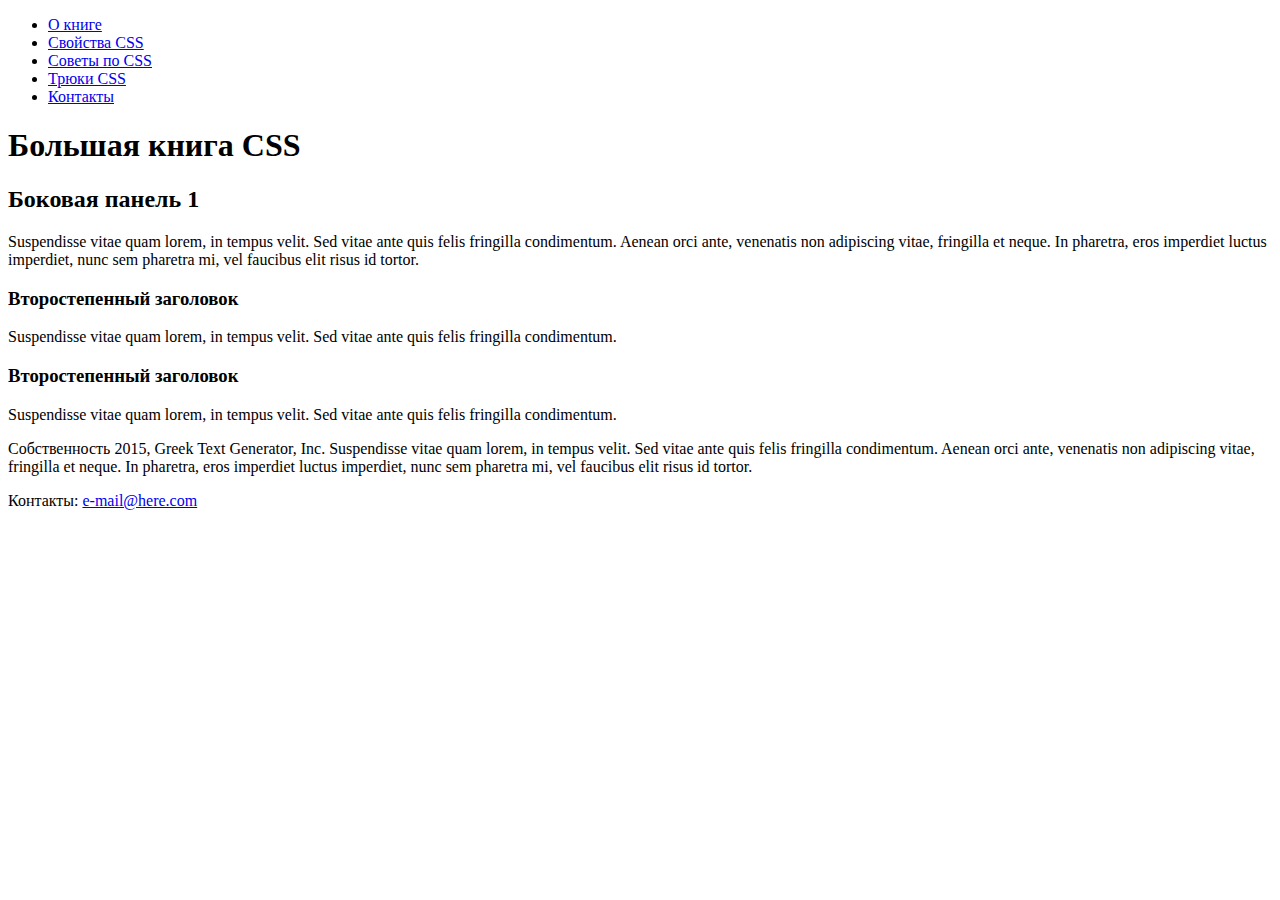
==== css_4e/13/index.html @ 81a5cfef "aside" ====
<!doctype html>
<html>
<head>
<meta charset="UTF-8">
<title>Большая книга CSS</title>
<link href="styles.css" rel="stylesheet">
</head>

<body>
<header>
<nav class="clear">
<ul>
<li><a href="#">О книге</a></li>
<li><a href="#">Свойства CSS</a></li>
<li><a href="#">Советы по CSS</a></li>
<li><a href="#">Трюки CSS</a></li>
<li><a href="#">Контакты</a></li>
</ul>
</nav>
<h1>Большая книга CSS</h1>
</header>
<!-- первая боковая панель -->
<aside class="sidebar1">
    <h2>Боковая панель 1</h2>
  <p>Suspendisse vitae quam lorem, in tempus velit. Sed vitae ante quis felis fringilla condimentum. Aenean orci ante, venenatis non adipiscing vitae, fringilla et neque. In pharetra, eros imperdiet luctus imperdiet, nunc sem pharetra mi, vel faucibus elit risus id tortor.  </p>
  <h3>Второстепенный заголовок</h3>
  <p>Suspendisse vitae quam lorem, in tempus velit. Sed vitae ante quis felis fringilla condimentum.  </p>
  <h3>Второстепенный заголовок</h3>
  <p>Suspendisse vitae quam lorem, in tempus velit. Sed vitae ante quis felis fringilla condimentum. </p>
</aside>
<!-- основной контент -->

<!-- вторая боковая панель -->

<footer>
<p>Собственность 2015, Greek Text Generator, Inc.
Suspendisse vitae quam lorem, in tempus velit. Sed vitae ante quis felis fringilla condimentum. Aenean orci ante, venenatis non adipiscing vitae, fringilla et neque. In pharetra, eros imperdiet luctus imperdiet, nunc sem pharetra mi, vel faucibus elit risus id tortor.</p>
<p>Контакты: <a href="mailto:nobody@nowhere.com">e-mail@here.com</a></p>
</footer>
</body>
</html>
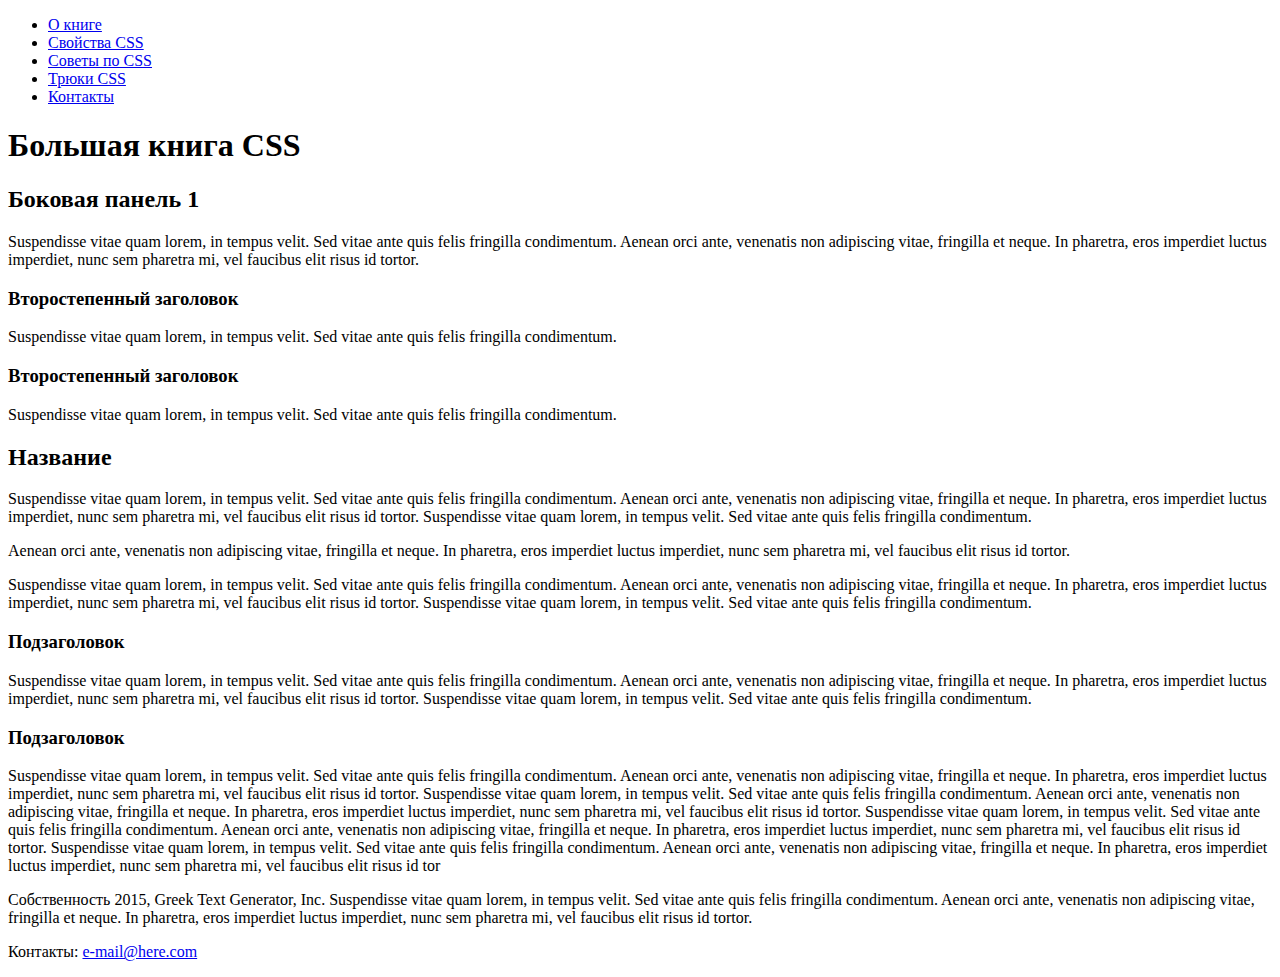
==== commit 33d394c8: "article" ====
--- a/css_4e/13/index.html
+++ b/css_4e/13/index.html
@@ -29,7 +29,16 @@
   <p>Suspendisse vitae quam lorem, in tempus velit. Sed vitae ante quis felis fringilla condimentum. </p>
 </aside>
 <!-- основной контент -->
-
+<article class="main">
+    <h2>Название</h2>
+  <p>Suspendisse vitae quam lorem, in tempus velit. Sed vitae ante quis felis fringilla condimentum. Aenean orci ante, venenatis non adipiscing vitae, fringilla et neque. In pharetra, eros imperdiet luctus imperdiet, nunc sem pharetra mi, vel faucibus elit risus id tortor. Suspendisse vitae quam lorem, in tempus velit. Sed vitae ante quis felis fringilla condimentum.</p>
+  <p>Aenean orci ante, venenatis non adipiscing vitae, fringilla et neque. In pharetra, eros imperdiet luctus imperdiet, nunc sem pharetra mi, vel faucibus elit risus id tortor. </p>
+  <p>Suspendisse vitae quam lorem, in tempus velit. Sed vitae ante quis felis fringilla condimentum. Aenean orci ante, venenatis non adipiscing vitae, fringilla et neque. In pharetra, eros imperdiet luctus imperdiet, nunc sem pharetra mi, vel faucibus elit risus id tortor. Suspendisse vitae quam lorem, in tempus velit. Sed vitae ante quis felis fringilla condimentum. </p>
+  <h3>Подзаголовок</h3>
+  <p>Suspendisse vitae quam lorem, in tempus velit. Sed vitae ante quis felis fringilla condimentum. Aenean orci ante, venenatis non adipiscing vitae, fringilla et neque. In pharetra, eros imperdiet luctus imperdiet, nunc sem pharetra mi, vel faucibus elit risus id tortor. Suspendisse vitae quam lorem, in tempus velit. Sed vitae ante quis felis fringilla condimentum. </p>
+  <h3>Подзаголовок</h3>
+  <p>Suspendisse vitae quam lorem, in tempus velit. Sed vitae ante quis felis fringilla condimentum. Aenean orci ante, venenatis non adipiscing vitae, fringilla et neque. In pharetra, eros imperdiet luctus imperdiet, nunc sem pharetra mi, vel faucibus elit risus id tortor. Suspendisse vitae quam lorem, in tempus velit. Sed vitae ante quis felis fringilla condimentum. Aenean orci ante, venenatis non adipiscing vitae, fringilla et neque. In pharetra, eros imperdiet luctus imperdiet, nunc sem pharetra mi, vel faucibus elit risus id tortor. Suspendisse vitae quam lorem, in tempus velit. Sed vitae ante quis felis fringilla condimentum. Aenean orci ante, venenatis non adipiscing vitae, fringilla et neque. In pharetra, eros imperdiet luctus imperdiet, nunc sem pharetra mi, vel faucibus elit risus id tortor. Suspendisse vitae quam lorem, in tempus velit. Sed vitae ante quis felis fringilla condimentum. Aenean orci ante, venenatis non adipiscing vitae, fringilla et neque. In pharetra, eros imperdiet luctus imperdiet, nunc sem pharetra mi, vel faucibus elit risus id tor</p>
+</article>
 <!-- вторая боковая панель -->
 
 <footer>
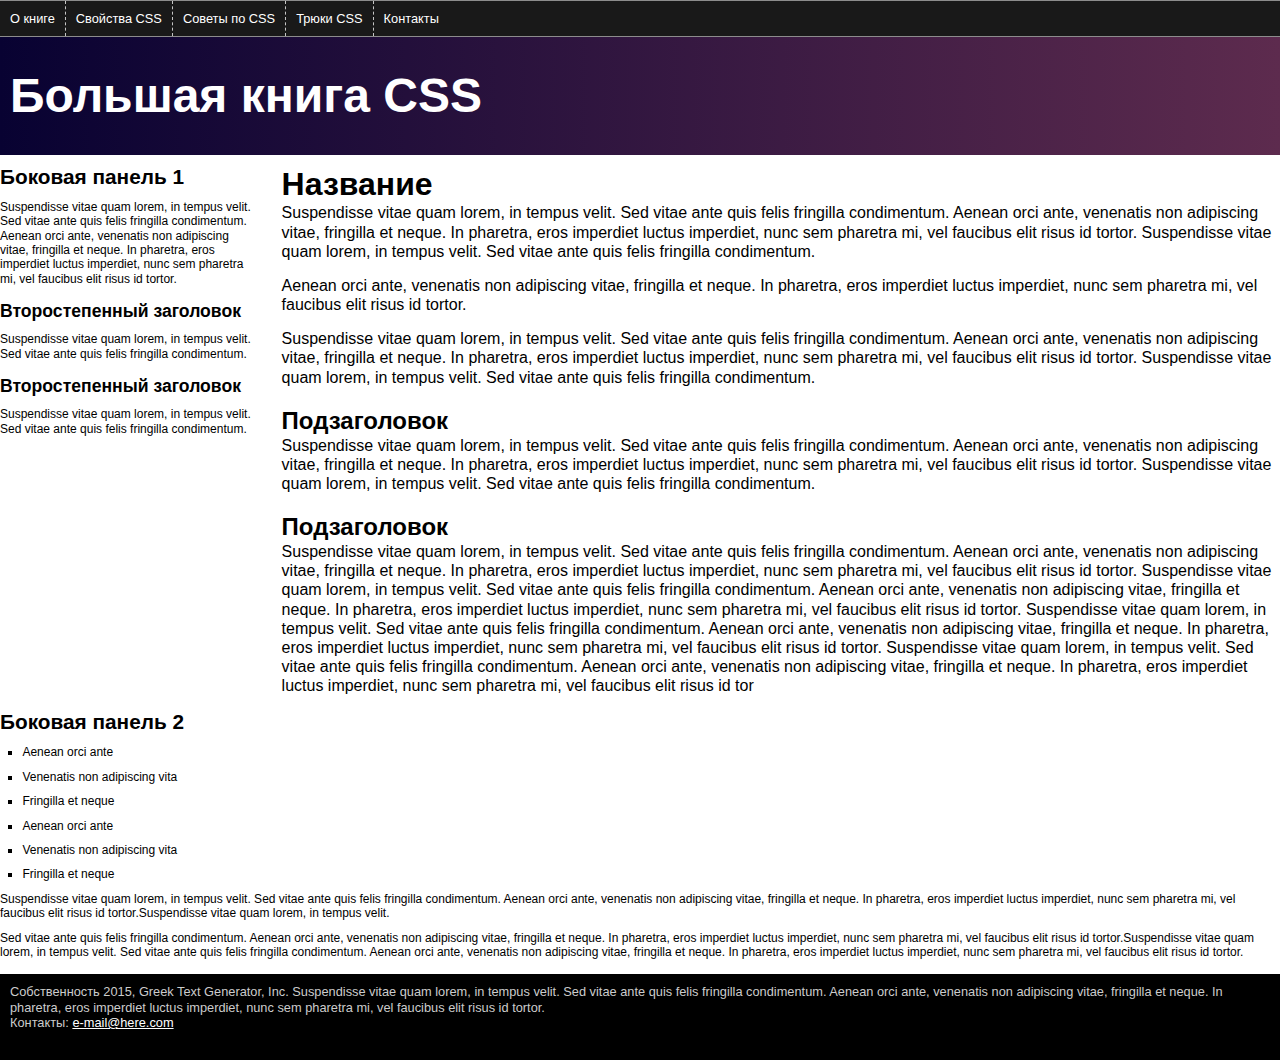
==== commit 6f48a997: "sidebar2" ====
--- a/css_4e/13/index.html
+++ b/css_4e/13/index.html
@@ -40,6 +40,19 @@
   <p>Suspendisse vitae quam lorem, in tempus velit. Sed vitae ante quis felis fringilla condimentum. Aenean orci ante, venenatis non adipiscing vitae, fringilla et neque. In pharetra, eros imperdiet luctus imperdiet, nunc sem pharetra mi, vel faucibus elit risus id tortor. Suspendisse vitae quam lorem, in tempus velit. Sed vitae ante quis felis fringilla condimentum. Aenean orci ante, venenatis non adipiscing vitae, fringilla et neque. In pharetra, eros imperdiet luctus imperdiet, nunc sem pharetra mi, vel faucibus elit risus id tortor. Suspendisse vitae quam lorem, in tempus velit. Sed vitae ante quis felis fringilla condimentum. Aenean orci ante, venenatis non adipiscing vitae, fringilla et neque. In pharetra, eros imperdiet luctus imperdiet, nunc sem pharetra mi, vel faucibus elit risus id tortor. Suspendisse vitae quam lorem, in tempus velit. Sed vitae ante quis felis fringilla condimentum. Aenean orci ante, venenatis non adipiscing vitae, fringilla et neque. In pharetra, eros imperdiet luctus imperdiet, nunc sem pharetra mi, vel faucibus elit risus id tor</p>
 </article>
 <!-- вторая боковая панель -->
+<aside class="sidebar2">
+    <h2>Боковая панель 2 </h2>
+  <ul>
+    <li>Aenean orci ante</li>
+    <li>Venenatis non adipiscing vita</li>
+    <li> Fringilla et neque</li>
+    <li>Aenean orci ante</li>
+    <li>Venenatis non adipiscing vita</li>
+    <li> Fringilla et neque</li>
+  </ul>
+  <p>Suspendisse vitae quam lorem, in tempus velit. Sed vitae ante quis felis fringilla condimentum. Aenean orci ante, venenatis non adipiscing vitae, fringilla et neque. In pharetra, eros imperdiet luctus imperdiet, nunc sem pharetra mi, vel faucibus elit risus id tortor.Suspendisse vitae quam lorem, in tempus velit. </p>
+  <p>Sed vitae ante quis felis fringilla condimentum. Aenean orci ante, venenatis non adipiscing vitae, fringilla et neque. In pharetra, eros imperdiet luctus imperdiet, nunc sem pharetra mi, vel faucibus elit risus id tortor.Suspendisse vitae quam lorem, in tempus velit. Sed vitae ante quis felis fringilla condimentum. Aenean orci ante, venenatis non adipiscing vitae, fringilla et neque. In pharetra, eros imperdiet luctus imperdiet, nunc sem pharetra mi, vel faucibus elit risus id tortor.</p>
+</aside>
 
 <footer>
 <p>Собственность 2015, Greek Text Generator, Inc.
--- a/css_4e/13/styles.css
+++ b/css_4e/13/styles.css
@@ -0,0 +1,136 @@
+/* сброс стилей браузера */
+html, body, div, span, object, iframe, h1, h2, h3, h4, h5, h6, p, blockquote, pre, a, abbr, acronym, address, big, cite, code, del, dfn, em, img, ins, kbd, q, s, samp,small, strike, strong, sub, sup, tt, var, b, u, i, center, dl, dt, dd, ol, ul, li, fieldset, form, label, legend,
+table, caption, tbody, tfoot, thead, tr, th, td, article, aside, canvas, details, embed, 
+figure, figcaption, footer, header, hgroup, menu, nav, output, ruby, section, summary,
+time, mark, audio, video {
+	margin: 0;
+	padding: 0;
+	border: 0;
+	font-size: 100%;
+	vertical-align: baseline;
+}
+article, aside, details, figcaption, figure, footer, header, hgroup, menu, nav, section {
+	display: block;
+}
+body {
+	line-height: 1.2;
+}
+ol { 
+	padding-left: 1.4em;
+	list-style: decimal;
+}
+ul {
+	padding-left: 1.4em;
+	list-style: square;
+}
+table {
+	border-collapse: collapse;
+	border-spacing: 0;
+} 
+/* конец кода сброса стилей браузера */
+
+.clear:after {
+  content: " ";
+  display: table;
+  clear: both;
+}
+
+.clear {
+	zoom: 1;	
+}
+
+body {
+	font-family: 'Helvetica Neue', Helvetica, Arial, sans-serif;	
+}
+
+
+header {
+	background-color:rgb(93,43,78); 
+	background-image: -webkit-linear-gradient(right, rgb(93,43,78), rgb(8,2,50));
+	padding-bottom: 30px;
+}
+
+header h1 {
+	font-size: 3em;	
+	color: white;
+	font-weight: bold;
+	padding-top: 30px;
+	clear: both;
+	padding-left: 10px;
+}
+
+nav {
+	background-color: rgb(25,25,25);
+	border: 1px solid rgba(255,255,255,.5);	
+	border-left: none;
+	border-right: none;
+}
+nav ul {
+	padding: 0;
+	margin: 0;	
+}
+nav li {
+	float: left;
+	padding: 0;
+	margin: 0;
+	list-style: none;	
+}
+nav a {
+	float: left;
+	font-size: .8em;	
+	color: white;
+	font-weight: normal;
+	text-decoration: none;
+	padding: 10px;
+	border-right: 1px dashed rgba(255,255,255,.75);
+	-webkit-transition: all .5s;
+	transition: all .5s;
+}
+nav li:last-of-type a {
+	border-right: none;	
+}
+nav a:hover {
+	background-color: rgb(93,43,78);
+}
+aside h2 {
+	font-size: 1.3em;
+	margin-top: 10px;	
+}
+aside h3 {
+	font-size: 1.1em;
+	margin-top: 15px;
+}
+aside p, aside li {
+	font-size: .75em;
+	margin-top: 10px;	
+}
+.main h2 {
+	font-size: 2em;
+	margin-top: 10px;	
+}
+.main h3 {
+	font-size: 1.5em;
+	margin-top: 20px;	
+}
+.main p {
+	margin-bottom: 15px;	
+}
+footer {
+	margin-top: 15px;
+	font-size: .8em;	
+	padding: 10px 10px 30px 10px;
+	background-color: black;
+	color: rgb(204,204,204);
+}
+footer a {
+	color: white;	
+}
+/* стили из практикума главы 13  */
+
+.sidebar1 {
+    float: left;
+    width: 20%;
+}
+.main {
+    margin-left: 22%;
+}
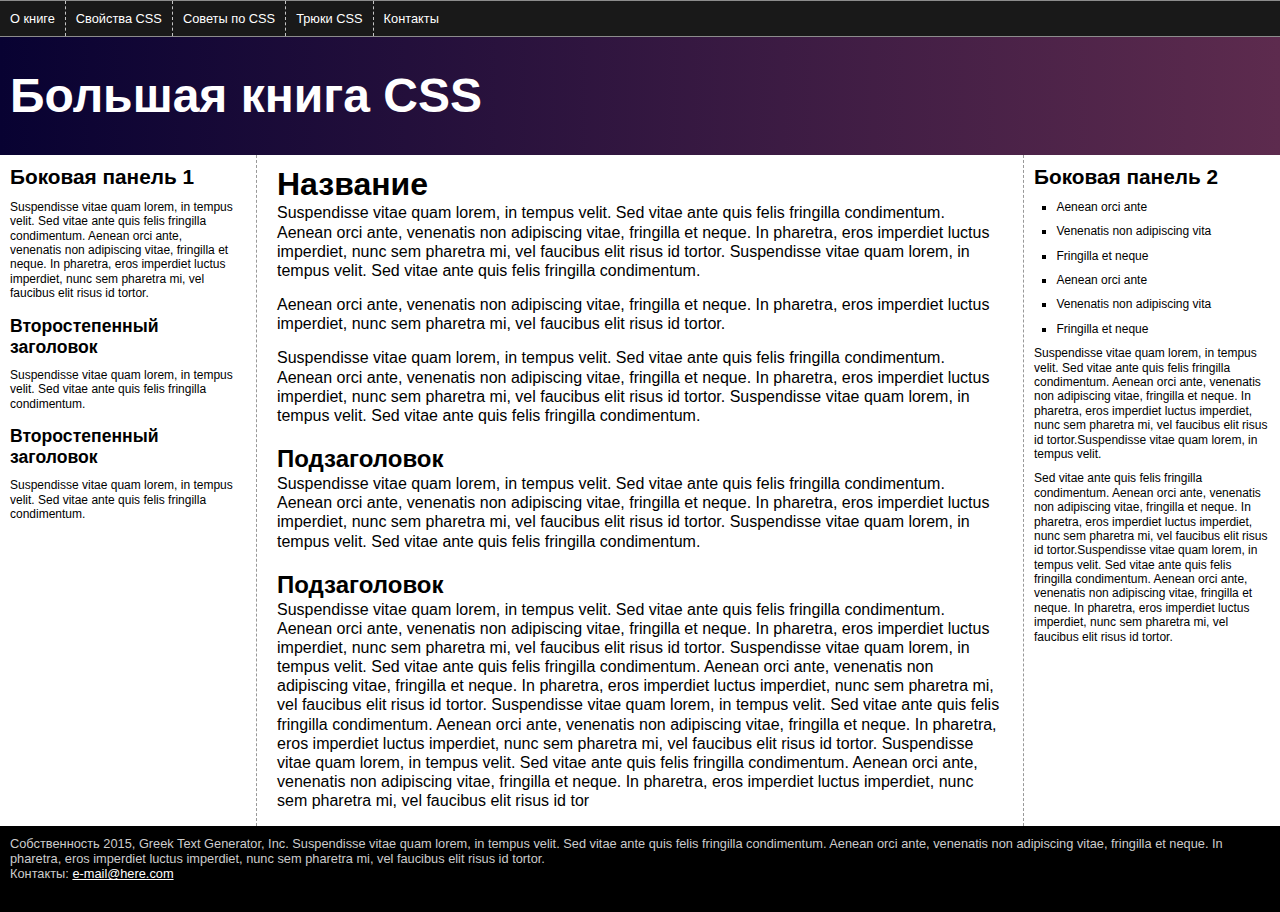
==== commit 13103b17: "ы" ====
--- a/css_4e/13/index.html
+++ b/css_4e/13/index.html
@@ -7,6 +7,7 @@
 </head>
 
 <body>
+<div class="pageWrapper">
 <header>
 <nav class="clear">
 <ul>
@@ -59,5 +60,6 @@
 Suspendisse vitae quam lorem, in tempus velit. Sed vitae ante quis felis fringilla condimentum. Aenean orci ante, venenatis non adipiscing vitae, fringilla et neque. In pharetra, eros imperdiet luctus imperdiet, nunc sem pharetra mi, vel faucibus elit risus id tortor.</p>
 <p>Контакты: <a href="mailto:nobody@nowhere.com">e-mail@here.com</a></p>
 </footer>
+</div>
 </body>
 </html>
--- a/css_4e/13/styles.css
+++ b/css_4e/13/styles.css
@@ -126,11 +126,32 @@
 	color: white;	
 }
 /* стили из практикума главы 13  */
+* {  box-sizing: border-box; }
 
 .sidebar1 {
     float: left;
     width: 20%;
+    padding: 0 20px 0 10px;
 }
 .main {
-    margin-left: 22%;
+    float: left;
+    width: 60%;
+    padding: 0 20px 0 20px;
+     border-left: dashed 1px rgb(153,153,153);  border-right: dashed 1px rgb(153,153,153);
 }
+.sidebar2 {
+    float: right;
+    width: 20%;
+    padding: 0 10px 0 10px;
+}
+footer {
+    clear: both;
+}
+
+
+
+
+
+
+
+
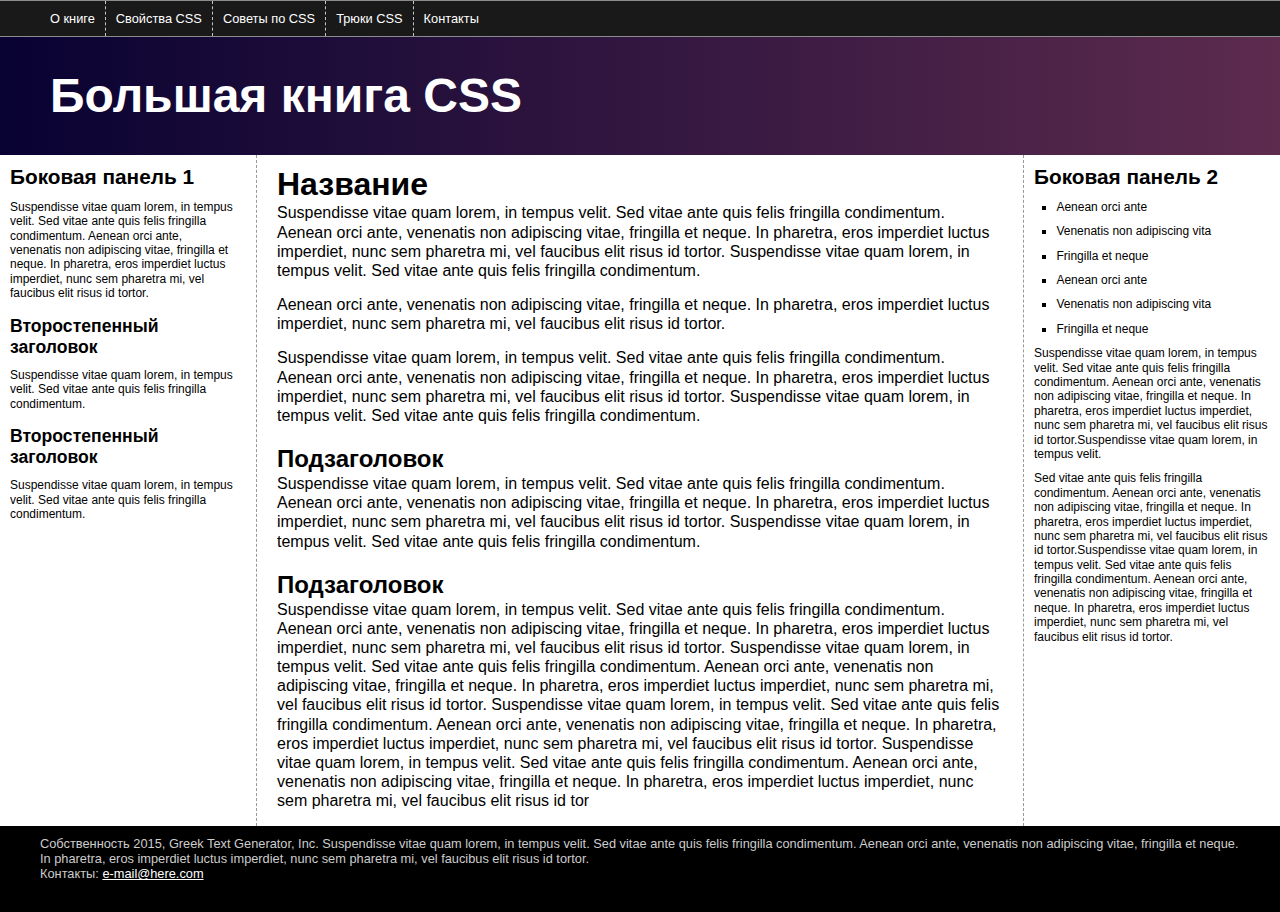
==== commit 7554f908: "s" ====
--- a/css_4e/13/index.html
+++ b/css_4e/13/index.html
@@ -20,6 +20,7 @@
 </nav>
 <h1>Большая книга CSS</h1>
 </header>
+ <div class="contentWrapper">
 <!-- первая боковая панель -->
 <aside class="sidebar1">
     <h2>Боковая панель 1</h2>
@@ -29,6 +30,7 @@
   <h3>Второстепенный заголовок</h3>
   <p>Suspendisse vitae quam lorem, in tempus velit. Sed vitae ante quis felis fringilla condimentum. </p>
 </aside>
+    </div>
 <!-- основной контент -->
 <article class="main">
     <h2>Название</h2>
--- a/css_4e/13/styles.css
+++ b/css_4e/13/styles.css
@@ -148,10 +148,12 @@
     clear: both;
 }
 
+nav ul, header h1, footer p {
+    max-width: 1200px;
+    margin: 0 auto; }
 
 
 
 
 
 
-
